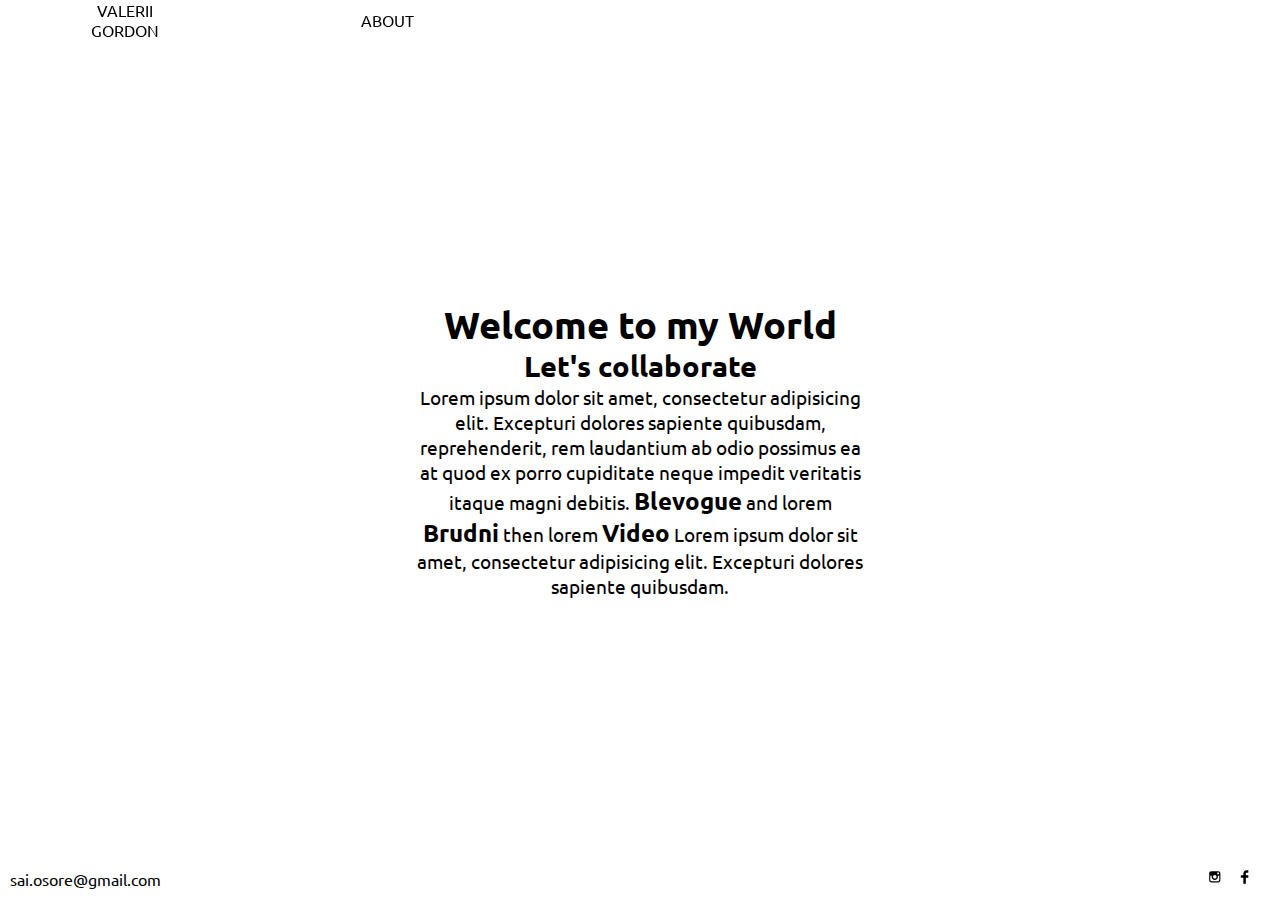
==== about.html @ 972bd42a "initial commit" ====
<!DOCTYPE html>
<html lang="en">

<head>
    <meta charset="UTF-8">
    <meta name="viewport" content="width=device-width, user-scalable=no, initial-scale=1.0, maximum-scale=1.0, minimum-scale=1.0">
    <meta http-equiv="X-UA-Compatible" content="IE=Edge">
    <title>About</title>
    <!-- Fonts - Ubuntu -->
    <link href="https://fonts.googleapis.com/css?family=Ubuntu:300,400,700&amp;subset=cyrillic" rel="stylesheet">
    <!-- Out Styles -->
    <link rel="stylesheet" href="css/build.css">
</head>

<body>
    <header class="header">
        <div class="header__wrapper"></div>
        <a href="index.html" class="logo">
            Valerii Gordon
        </a>
        <button class="menu__btn">Menu</button>
        <nav class="nav">
            <ul class="menu">
                <li class="menu__list">
                    <a href="about.html" class="menu__link">
                        About
                    </a>
                </li>
            </ul>
        </nav>
    </header>
    <div id="barba-wrapper">
        <div class="barba-container">
            <section class="container">
                <div class="about">
                    <section class="about__text">
                        <h1 class="about__title">Welcome to my World</h1>
                        <h2 class="about__offer">Let's collaborate</h2>
                        <p class="about__descr">Lorem ipsum dolor sit amet, consectetur adipisicing elit. Excepturi dolores sapiente quibusdam, reprehenderit, rem laudantium ab odio possimus ea at quod ex porro cupiditate neque impedit veritatis itaque magni debitis.
                            <a class="about__link" href="">Blevogue</a> and lorem
                            <a class="about__link" href="">Brudni</a> then lorem
                            <a class="about__link" href="">Video</a> Lorem ipsum dolor sit amet, consectetur adipisicing elit. Excepturi dolores sapiente quibusdam.
                        </p>
                    </section>
                </div>
            </section>
        </div>
    </div>
    <footer class="footer">
        <div class="footer__wrapper"></div>
        <div class="contacts">
            <a href="mailto:sai.osore@gmail.com" class="email">
                sai.osore@gmail.com
            </a>
        </div>
        <div class="social">
            <ul class="social__list">
                <li class="social__item">
                    <a href="https://www.instagram.com/sai_osore/" target="_blank" class="social__link">
                        <svg class="social__icon" width="20" height="20" viewBox="0 0 100 100" xmlns="http://www.w3.org/2000/svg">
                        <path d="M66.8,76.9H31c-5.6,0-10.1-4.5-10.1-10.1V31c0-5.6,4.5-10.1,10.1-10.1h35.8c5.6,0,10.1,4.5,10.1,10.1v35.8   C76.9,72.4,72.4,76.9,66.8,76.9z M48.9,40c-4.9,0-9,4-9,9s4,9,9,9s9-4,9-9S53.8,40,48.9,40z M70.2,27.6h-9v9h9V27.6z M71.3,43.3   h-7.7c0.7,1.8,1,3.6,1,5.6c0,8.6-7.1,15.7-15.7,15.7s-15.7-7.1-15.7-15.7c0-2,0.3-3.8,1-5.6h-7.7v20.2c0,4.4,3.5,7.8,7.8,7.8h29.1   c4.4,0,7.8-3.5,7.8-7.8V43.3z"/>
                        </svg>
                    </a>
                </li>
                <li class="social__item">
                    <a href="https://www.facebook.com/sai.osore" target="_blank" class="social__link">
                        <svg class="social__icon" width="20" height="20" viewBox="0 0 24 24" xmlns="http://www.w3.org/2000/svg">
                        <path d="M13,10h3v3h-3v7h-3v-7H7v-3h3V8.745c0-1.189,0.374-2.691,1.118-3.512C11.862,4.41,12.791,4,13.904,4H16v3h-2.1   C13.402,7,13,7.402,13,7.899V10z"/>
                        </svg>
                    </a>
                </li>
            </ul>
        </div>
    </footer>
    <script src="js/jquery-3.3.1.min.js"></script>
    <script src="js/barba.min.js" type="text/javascript"></script>
    <script type="text/javascript" src="js/main.js"></script>
</body>

</html>
---- css/build.css ----
html,body,div,span,applet,object,iframe,h1,h2,h3,h4,h5,h6,p,blockquote,pre,a,abbr,acronym,address,big,cite,code,del,dfn,em,img,ins,kbd,q,s,samp,small,strike,strong,sub,sup,tt,var,b,u,i,center,dl,dt,dd,ol,ul,li,fieldset,form,label,legend,table,caption,tbody,tfoot,thead,tr,th,td,article,aside,canvas,details,embed,figure,figcaption,footer,header,hgroup,menu,nav,output,ruby,section,summary,time,mark,audio,video{margin:0;padding:0;border:0;vertical-align:baseline}article,aside,details,figcaption,figure,footer,header,hgroup,menu,main,nav,section{display:block}html{-ms-text-size-adjust:100%;-webkit-text-size-adjust:100%}img,fieldset,a img{border:none}input[type="text"],input[type="email"],input[type="tel"],textarea{-webkit-appearance:none}input[type="submit"],button{cursor:pointer}input[type="submit"]::-moz-focus-inner,button::-moz-focus-inner{padding:0;border:0}textarea{overflow:auto}input,button{margin:0;padding:0;border:0}div,input,textarea,select,button,h1,h2,h3,h4,h5,h6,a,span,a:focus{outline:none}ul,ol{list-style-type:none}table{border-spacing:0;border-collapse:collapse;width:100%}html{-webkit-box-sizing:border-box;box-sizing:border-box}*,*:before,*:after{-webkit-box-sizing:inherit;box-sizing:inherit}html{font-size:16px}body{width:100%;height:100%;font-family:'Ubuntu', sans-serif;font-weight:400}a{text-decoration:none;color:#000}.header{position:fixed;width:100%;height:40px;padding:10px;display:-webkit-box;display:-ms-flexbox;display:flex;-ms-flex-pack:distribute;justify-content:space-around;-webkit-box-align:center;-ms-flex-align:center;align-items:center;text-align:center;z-index:111;text-transform:uppercase}.header__wrapper{position:absolute;top:0;left:0;width:100%;height:100%;background-color:#fff;opacity:.5;z-index:-1}.header:hover .header__wrapper{opacity:1}.logo{margin-left:60px}.nav{width:100%;height:100%;display:-webkit-box;display:-ms-flexbox;display:flex;-webkit-box-pack:justify;-ms-flex-pack:justify;justify-content:space-between;-webkit-box-align:center;-ms-flex-align:center;align-items:center}@media only screen and (max-width: 768px){.nav{display:none;position:absolute;left:0;top:0;height:100vh;background-color:#fff}}.menu{width:100%;display:-webkit-box;display:-ms-flexbox;display:flex;-webkit-box-pack:start;-ms-flex-pack:start;justify-content:flex-start;-webkit-box-align:center;-ms-flex-align:center;align-items:center;margin-left:140px}@media only screen and (max-width: 768px){.menu{margin:0;height:100%;-webkit-box-orient:vertical;-webkit-box-direction:normal;-ms-flex-direction:column;flex-direction:column;-webkit-box-pack:center;-ms-flex-pack:center;justify-content:center}}.menu__list{padding:0 20px 0 40px}@media only screen and (max-width: 768px){.menu__list{padding:20px}}.menu__btn{position:relative;display:none;margin:0 auto;border:none;text-transform:uppercase;background:none;font-family:Ubuntu, sans-serif;font-weight:400;font-size:16px}@media only screen and (max-width: 768px){.menu__btn{display:inline-block;z-index:1}}.btn--active{background-color:#fff;color:#fff}.btn--active:before{content:'close';color:red;position:absolute;top:0;left:0;text-transform:uppercase}.container{display:-webkit-box;display:-ms-flexbox;display:flex;-webkit-box-orient:horizontal;-webkit-box-direction:normal;-ms-flex-direction:row;flex-direction:row;-ms-flex-wrap:nowrap;flex-wrap:nowrap;-webkit-box-pack:start;-ms-flex-pack:start;justify-content:flex-start;-webkit-box-align:center;-ms-flex-align:center;align-items:center;height:100vh;width:100vw}@media only screen and (max-width: 425px){.container{-ms-flex-wrap:wrap;flex-wrap:wrap}}.container__block{display:block;position:relative;width:25%;height:100%}@media only screen and (max-width: 425px){.container__block{width:50%}}.container__bg{width:100%;height:100%;position:absolute;top:0;left:0;background-size:cover;background-position:center;background-repeat:no-repeat}.container__title{position:absolute;bottom:60px;left:20px;-webkit-transition:-webkit-transform .3s ease-in-out;transition:-webkit-transform .3s ease-in-out;transition:transform .3s ease-in-out;transition:transform .3s ease-in-out, -webkit-transform .3s ease-in-out;text-transform:uppercase;color:#fff;text-align:center}@media only screen and (max-width: 768px){.container__title{font-size:16px}}.new-page{position:relative;width:100%;overflow:hidden;background-size:top;background-position:center;background-repeat:repeat}.new-page__wrapper{position:absolute;width:100%;height:100%;top:-100%;left:0;z-index:10;background-color:#fff;background-size:top;background-position:center;background-repeat:no-repeat;-webkit-animation:fade 2s linear;animation:fade 2s linear}.new-page--bw{background-color:black}.new-page--gradient{background:#f9c667;background:-webkit-gradient(linear, left top, left bottom, from(#f9c667), color-stop(34%, #fc6a6a), color-stop(68%, #f46b09), to(#f79621));background:linear-gradient(to bottom, #f9c667 0%, #fc6a6a 34%, #f46b09 68%, #f79621 100%)}.new-page--red{background-color:darkred}@-webkit-keyframes fade{0%{top:0}100%{top:-100%}}@keyframes fade{0%{top:0}100%{top:-100%}}.about{margin:0 auto;background-color:#fff;background-size:top;background-position:center;background-repeat:no-repeat}.about__text{max-width:500px;text-align:center;font-size:1.2rem;padding:20px}.about__link{position:relative;font-size:24px;font-weight:900;z-index:1}.about__link:before{content:'';position:absolute;top:50%;left:0;height:6px;width:0;background-color:red;z-index:-1;-webkit-transition:1s;transition:1s}.about__link:hover:before{width:100%;left:0}.gallery{display:-webkit-box;display:-ms-flexbox;display:flex;-webkit-box-orient:horizontal;-webkit-box-direction:normal;-ms-flex-direction:row;flex-direction:row;-ms-flex-wrap:wrap;flex-wrap:wrap;-webkit-box-pack:start;-ms-flex-pack:start;justify-content:flex-start;-webkit-box-align:center;-ms-flex-align:center;align-items:center;-ms-flex-line-pack:start;align-content:flex-start;height:100vh;width:100vw;padding:40px;overflow:auto}.gallery__item{-webkit-box-flex:33.33%;-ms-flex:33.33%;flex:33.33%;max-height:700px;padding:30px;display:block;position:relative;overflow:hidden;text-align:center}@media only screen and (max-width: 768px){.gallery__item{-webkit-box-flex:50%;-ms-flex:50%;flex:50%}}@media only screen and (max-width: 425px){.gallery__item{-webkit-box-flex:100%;-ms-flex:100%;flex:100%}}.gallery__item:hover .gallery__info{display:block}.gallery__inner{width:100%;height:100%;position:relative}.gallery__info{position:absolute;width:200px;margin:0 auto;bottom:12%;left:0;right:0;display:none;font-weight:200;text-align:center;background-color:#fff;padding:10px}.gallery__img{max-width:100%;max-height:500px;-webkit-box-shadow:0px 0px 33px 1px rgba(0,0,0,0.4);box-shadow:0px 0px 33px 1px rgba(0,0,0,0.4)}.footer{position:absolute;bottom:0;left:0;padding:10px;width:100%;z-index:111;display:-webkit-box;display:-ms-flexbox;display:flex;-webkit-box-pack:justify;-ms-flex-pack:justify;justify-content:space-between;-webkit-box-align:center;-ms-flex-align:center;align-items:center}@media only screen and (max-width: 425px){.footer{position:fixed}}.footer__wrapper{position:absolute;top:0;left:0;width:100%;height:100%;background-color:#fff;opacity:.5;z-index:-1}.footer:hover .footer__wrapper{opacity:1}.tel{margin-right:40px}.social__list{position:relative;display:-webkit-box;display:-ms-flexbox;display:flex;-webkit-box-pack:center;-ms-flex-pack:center;justify-content:center;-webkit-box-align:center;-ms-flex-align:center;align-items:center;margin-right:5px}.social__link{margin-right:10px}

/*# sourceMappingURL=build.css.map */
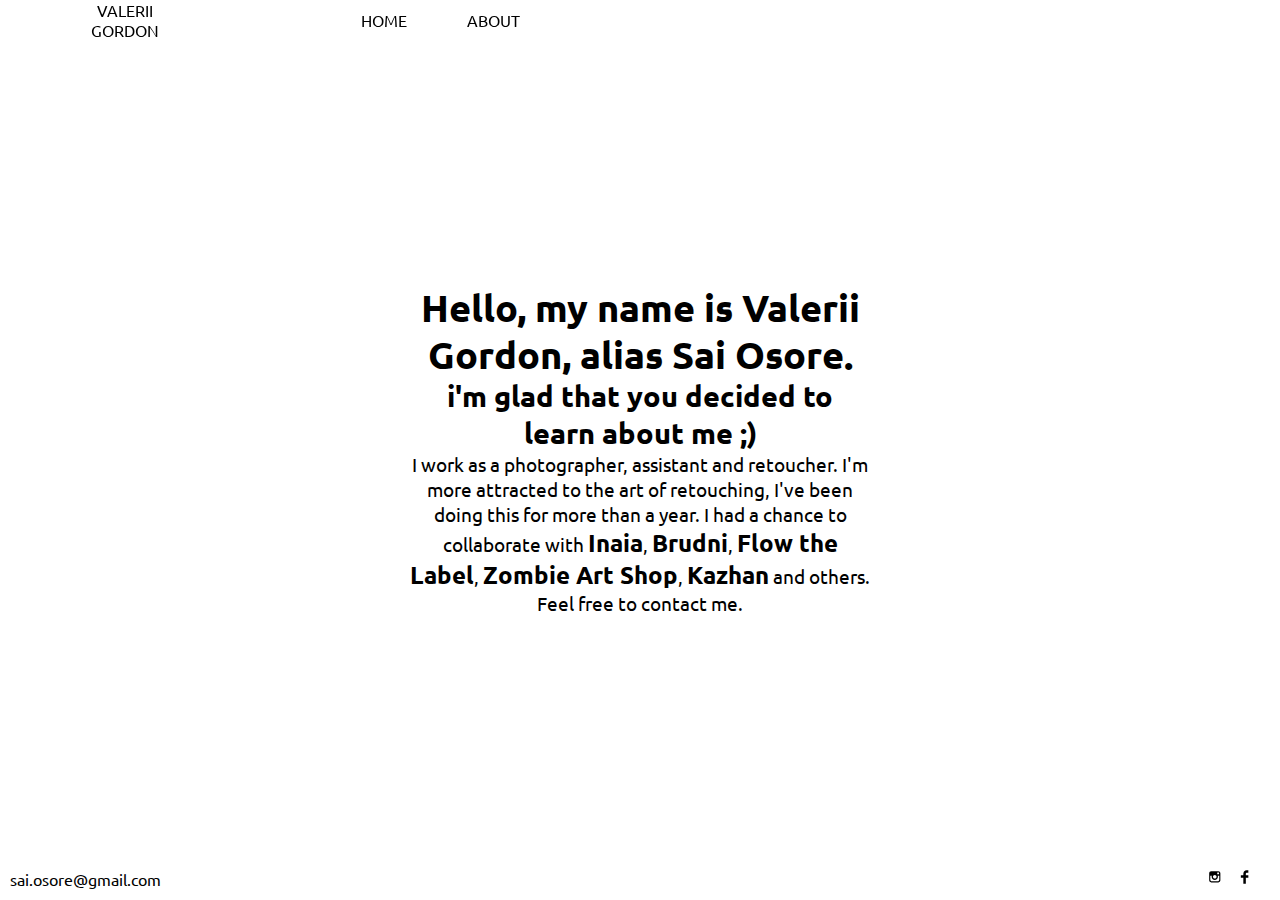
==== commit 5c6bcadf: "change about and header" ====
--- a/about.html
+++ b/about.html
@@ -15,16 +15,21 @@
 <body>
     <header class="header">
         <div class="header__wrapper"></div>
-        <a href="index.html" class="logo">
-            Valerii Gordon
-        </a>
+        <a href="https://valeriigordon.github.io/" class="logo">
+			Valerii Gordon
+		</a>
         <button class="menu__btn">Menu</button>
         <nav class="nav">
             <ul class="menu">
                 <li class="menu__list">
+                    <a href="https://valeriigordon.github.io/" class="menu__link">
+                        Home
+                    </a>
+                </li>
+                <li class="menu__list">
                     <a href="about.html" class="menu__link">
-                        About
-                    </a>
+						About
+					</a>
                 </li>
             </ul>
         </nav>
@@ -33,15 +38,20 @@
         <div class="barba-container">
             <section class="container">
                 <div class="about">
-                    <section class="about__text">
-                        <h1 class="about__title">Welcome to my World</h1>
-                        <h2 class="about__offer">Let's collaborate</h2>
-                        <p class="about__descr">Lorem ipsum dolor sit amet, consectetur adipisicing elit. Excepturi dolores sapiente quibusdam, reprehenderit, rem laudantium ab odio possimus ea at quod ex porro cupiditate neque impedit veritatis itaque magni debitis.
-                            <a class="about__link" href="">Blevogue</a> and lorem
-                            <a class="about__link" href="">Brudni</a> then lorem
-                            <a class="about__link" href="">Video</a> Lorem ipsum dolor sit amet, consectetur adipisicing elit. Excepturi dolores sapiente quibusdam.
+                    <div class="about__text">
+                        <h1 class="about__title">Hello, my name is Valerii Gordon, alias Sai Osore.</h1>
+                        <h2 class="about__offer">i'm glad that you decided to learn about me ;)</h2>
+                        <p class="about__descr">I work as a photographer, assistant and retoucher. I'm more attracted to the art of retouching, I've been doing this for more than a year. I had a chance to collaborate with
+                            <a class="about__link" target="_blank" href="https://www.facebook.com/inaiaofficial/">Inaia</a>,
+                            <a class="about__link" target="_blank" href="https://www.facebook.com/brudnikyiv/">Brudni</a>, 
+                            <a class="about__link" target="_blank" href="https://www.flowthelabel.com/">Flow the Label</a>, 
+                            <a class="about__link" target="_blank" href="https://www.facebook.com/vladyslavzombie/">Zombie Art Shop</a>,
+                            <a class="about__link" target="_blank" href="https://www.instagram.com/kazhan13/">Kazhan</a> and others.
                         </p>
-                    </section>
+                        <p>
+                        	Feel free to contact me.
+                        </p>
+                    </div>
                 </div>
             </section>
         </div>
